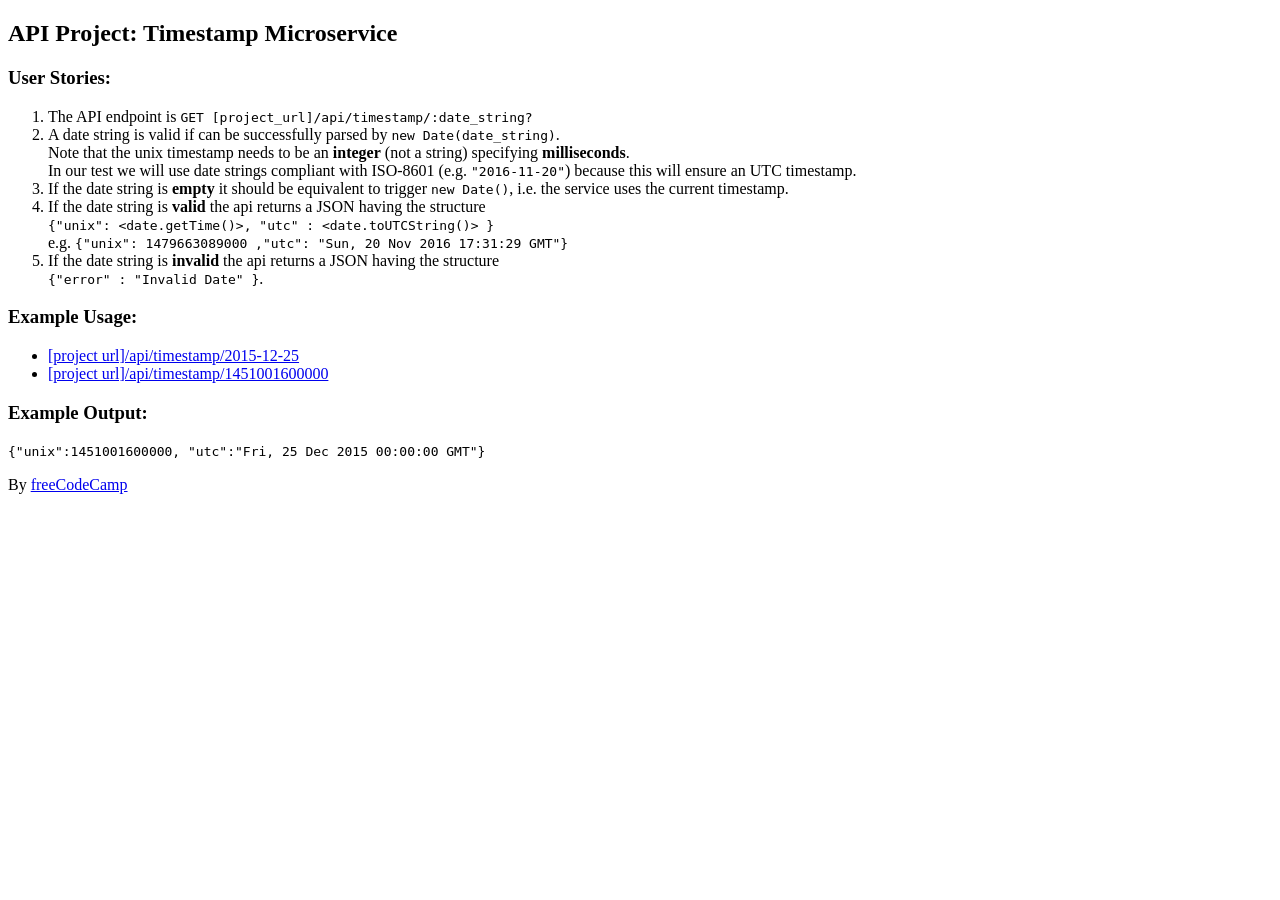
==== timestamp-microservice/views/index.html @ 229a0368 "🏉📹 Updated with Glitch" ====
<!DOCTYPE html>

<html>

   <head>
      <title>Timestamp Microservice</title>
      <link rel="shortcut icon" href="https://cdn.hyperdev.com/us-east-1%3A52a203ff-088b-420f-81be-45bf559d01b1%2Ffavicon.ico" type="image/x-icon"/>
      <link href="https://fonts.googleapis.com/css?family=Roboto" rel="stylesheet" type="text/css">
      <link href="style.css" rel="stylesheet" type="text/css">
   </head>

   <body>

      <div class="container">
        <h2>API Project: Timestamp Microservice</h2>
        <h3>User Stories:</h3>
        <ol class="user-stories">
          
          <li>The API endpoint is <code>GET [project_url]/api/timestamp/:date_string?</code></li>
          <li>A date string is valid if can be successfully parsed by <code>new Date(date_string)</code>.<br>
          Note that the unix timestamp needs to be an <strong>integer</strong> (not a string) specifying <strong>milliseconds</strong>.<br> 
          In our test we will use date strings compliant with ISO-8601 (e.g. <code>"2016-11-20"</code>) because this will ensure an UTC timestamp.</li>
          <li>If the date string is <strong>empty</strong> it should be equivalent to trigger <code>new Date()</code>, i.e. the service uses the current timestamp.</li>
          <li>If the date string is <strong>valid</strong> the api returns a JSON having the structure<br><code>{"unix": &lt;date.getTime()&gt;, "utc" : &lt;date.toUTCString()&gt; }</code><br>
            e.g. <code>{"unix": 1479663089000 ,"utc": "Sun, 20 Nov 2016 17:31:29 GMT"}</code></li>
          <li>If the date string is <strong>invalid</strong> the api returns a JSON having the structure <br>
              <code>{"error" : "Invalid Date" }</code>.
          </li>
        </ol>

        <h3>Example Usage:</h3>
        <ul>
          <li><a href="api/timestamp/2015-12-25">[project url]/api/timestamp/2015-12-25</a></li>
          <li><a href="api/timestamp/1451001600000">[project url]/api/timestamp/1451001600000</a></li>
        </ul>

        <h3>Example Output:</h3>
        <p>
          <code>{"unix":1451001600000, "utc":"Fri, 25 Dec 2015 00:00:00 GMT"}</code>
        </p>
      </div>
      <div class="footer">
        <p>
          By <a href="https://www.freecodecamp.org/">freeCodeCamp</a>
        </p>
      </div>
   </body>

</html>
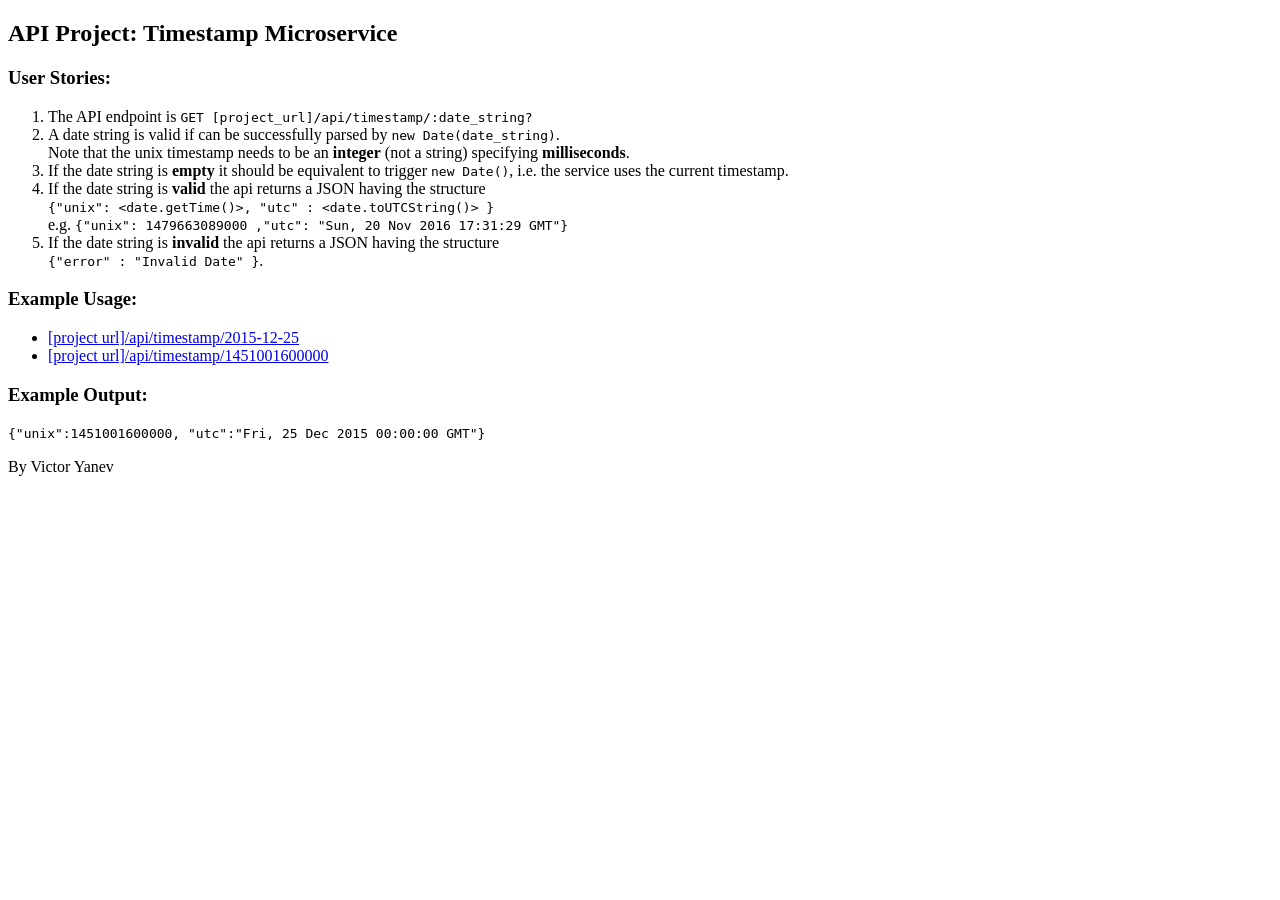
==== commit 11687cef: "https://alabaster-three-plow.glitch.me/" ====
--- a/timestamp-microservice/views/index.html
+++ b/timestamp-microservice/views/index.html
@@ -18,8 +18,7 @@
           
           <li>The API endpoint is <code>GET [project_url]/api/timestamp/:date_string?</code></li>
           <li>A date string is valid if can be successfully parsed by <code>new Date(date_string)</code>.<br>
-          Note that the unix timestamp needs to be an <strong>integer</strong> (not a string) specifying <strong>milliseconds</strong>.<br> 
-          In our test we will use date strings compliant with ISO-8601 (e.g. <code>"2016-11-20"</code>) because this will ensure an UTC timestamp.</li>
+          Note that the unix timestamp needs to be an <strong>integer</strong> (not a string) specifying <strong>milliseconds</strong>.<br></li>
           <li>If the date string is <strong>empty</strong> it should be equivalent to trigger <code>new Date()</code>, i.e. the service uses the current timestamp.</li>
           <li>If the date string is <strong>valid</strong> the api returns a JSON having the structure<br><code>{"unix": &lt;date.getTime()&gt;, "utc" : &lt;date.toUTCString()&gt; }</code><br>
             e.g. <code>{"unix": 1479663089000 ,"utc": "Sun, 20 Nov 2016 17:31:29 GMT"}</code></li>
@@ -41,7 +40,7 @@
       </div>
       <div class="footer">
         <p>
-          By <a href="https://www.freecodecamp.org/">freeCodeCamp</a>
+          By Victor Yanev
         </p>
       </div>
    </body>
